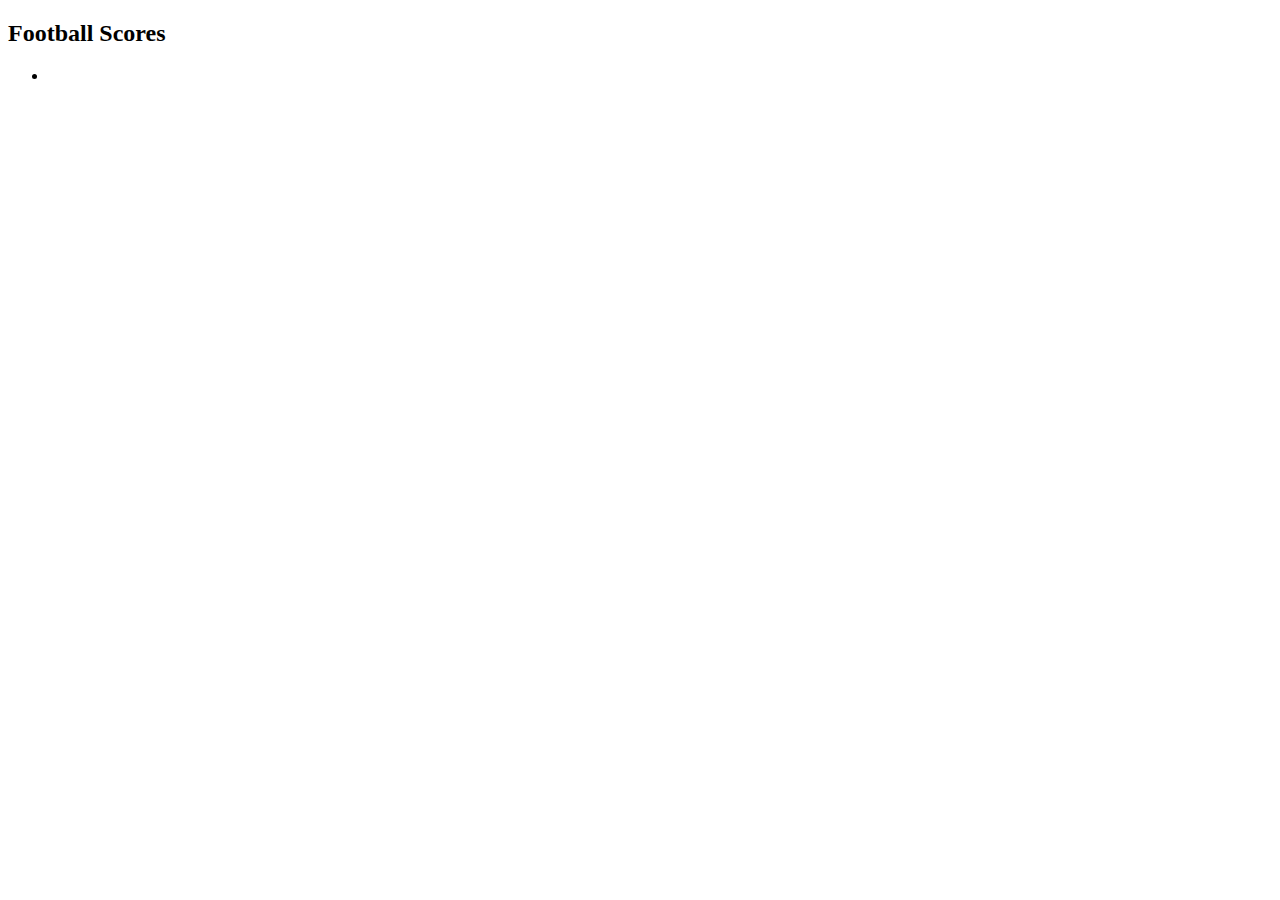
==== index.html @ b92c97bf "first commit" ====
<!DOCTYPE html>
<html lang="en">
<head>
    <meta charset="UTF-8">
    <meta http-equiv="X-UA-Compatible" content="IE=edge">
    <meta name="viewport" content="width=device-width, initial-scale=1.0">
    <title>Football Scores</title>
</head>
<body>
    <div>
        <h2>Football Scores</h2>
        <ul>
            <li id="scores"></li>
        </ul>
    </div>
</body>
<script src="script.js"></script>
</html>
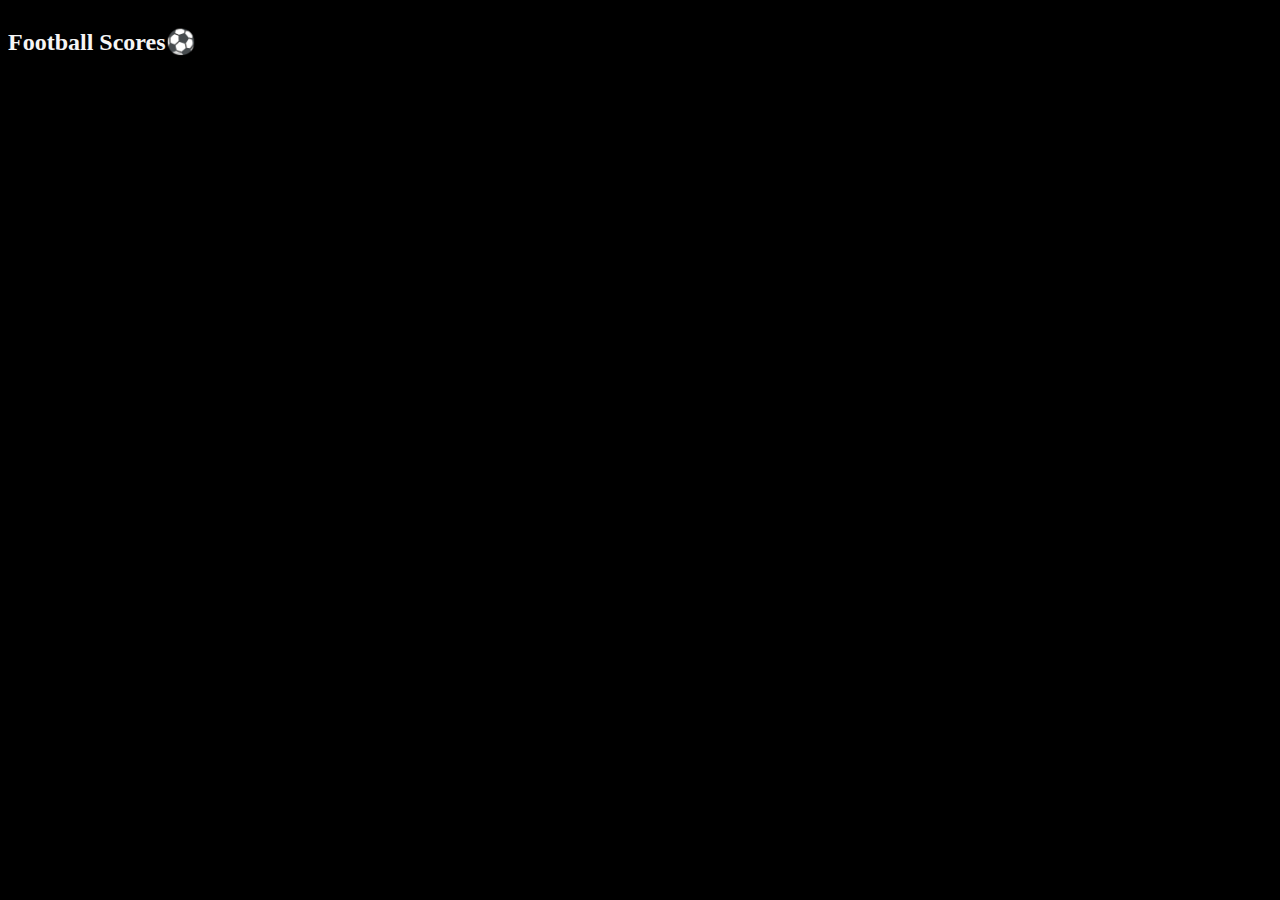
==== commit f302c555: "Addes CSS and filter in js" ====
--- a/index.html
+++ b/index.html
@@ -4,13 +4,14 @@
     <meta charset="UTF-8">
     <meta http-equiv="X-UA-Compatible" content="IE=edge">
     <meta name="viewport" content="width=device-width, initial-scale=1.0">
-    <title>Football Scores</title>
+    <link rel="stylesheet" href="style.css">
+    <title>Football Scores⚽</title>
 </head>
 <body>
     <div>
-        <h2>Football Scores</h2>
-        <ul>
-            <li id="scores"></li>
+        <h2>Football Scores⚽</h2>
+        <ul id="scores">
+            
         </ul>
     </div>
 </body>
--- a/style.css
+++ b/style.css
@@ -0,0 +1,13 @@
+body {
+    width: 400px;
+    height: 300px;
+    background-color: black;
+    display:flex
+}
+li {
+    font-size: 14px;
+    color: whitesmoke;
+}
+h2 {
+    color: whitesmoke;
+}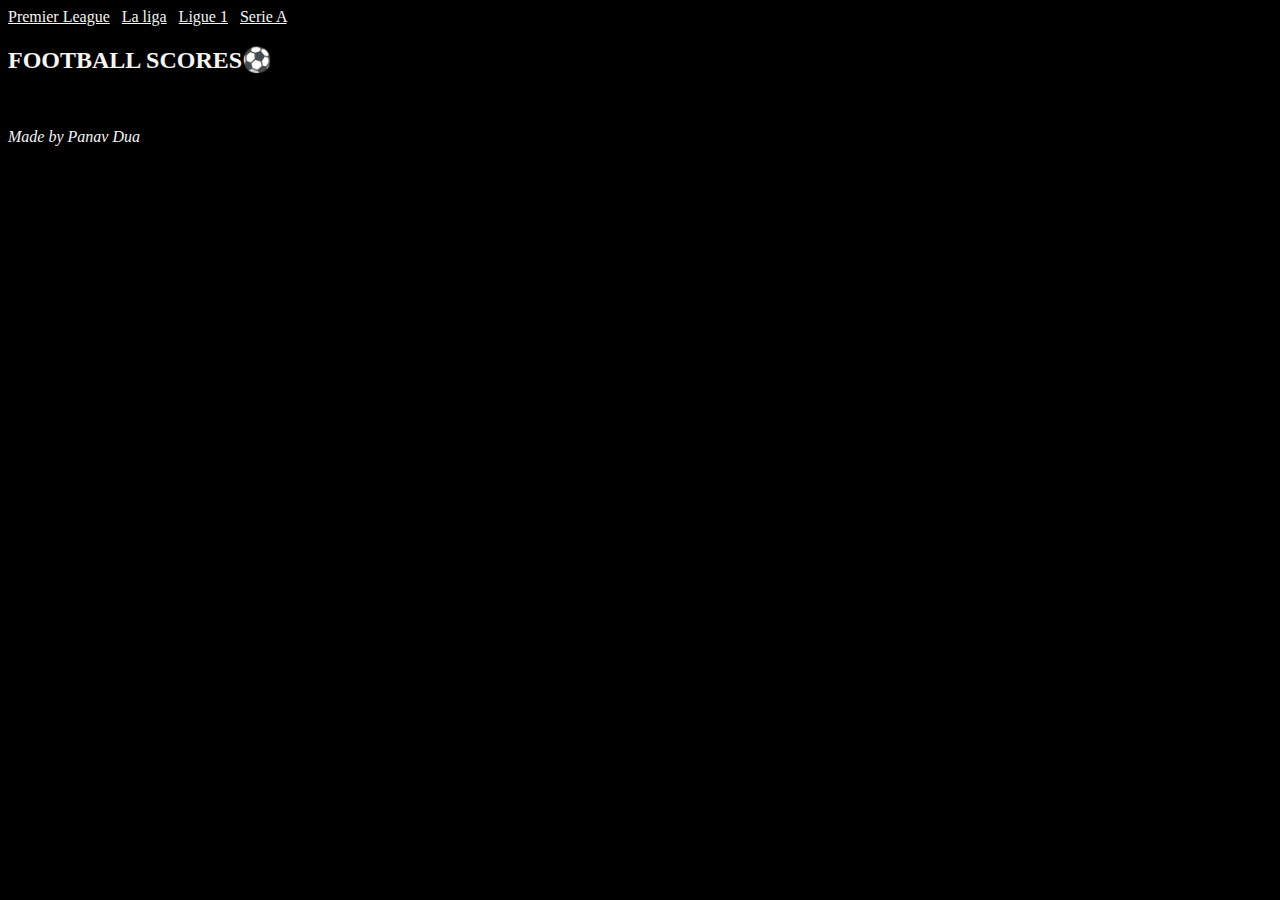
==== commit f4b66392: "Added rankings for different leagues" ====
--- a/index.html
+++ b/index.html
@@ -8,11 +8,22 @@
     <title>Football Scores⚽</title>
 </head>
 <body>
+    
     <div>
-        <h2>Football Scores⚽</h2>
-        <ul id="scores">
+        <a href="prem.html">Premier League</a> &nbsp
+        <a href="liga.html">La liga</a> &nbsp
+        <a href="ligue.html">Ligue 1</a> &nbsp
+        <a href="serie.html">Serie A</a> &nbsp
+        <br>
+        <h2>FOOTBALL SCORES⚽</h2>
+        <div id="scores">
             
-        </ul>
+        </div>
+        <div id="test">
+            
+        </div>
+        <br>
+        <p><i>Made by Panav Dua</i></p>
     </div>
 </body>
 <script src="script.js"></script>
--- a/style.css
+++ b/style.css
@@ -1,8 +1,12 @@
 body {
-    width: 400px;
+    width: 500px;
     height: 300px;
     background-color: black;
-    display:flex
+    display:flex;
+}
+div {
+    display:block;
+    color: whitesmoke;
 }
 li {
     font-size: 14px;
@@ -10,4 +14,20 @@
 }
 h2 {
     color: whitesmoke;
+    display: block;
+}
+p {
+    color: whitesmoke;
+}
+a {
+    color: whitesmoke;
+}
+#blue {
+    color: #EEE8AA;
+}
+#red {
+    color: #DE3163;
+}
+#win {
+    color: #FCF5E5;
 }